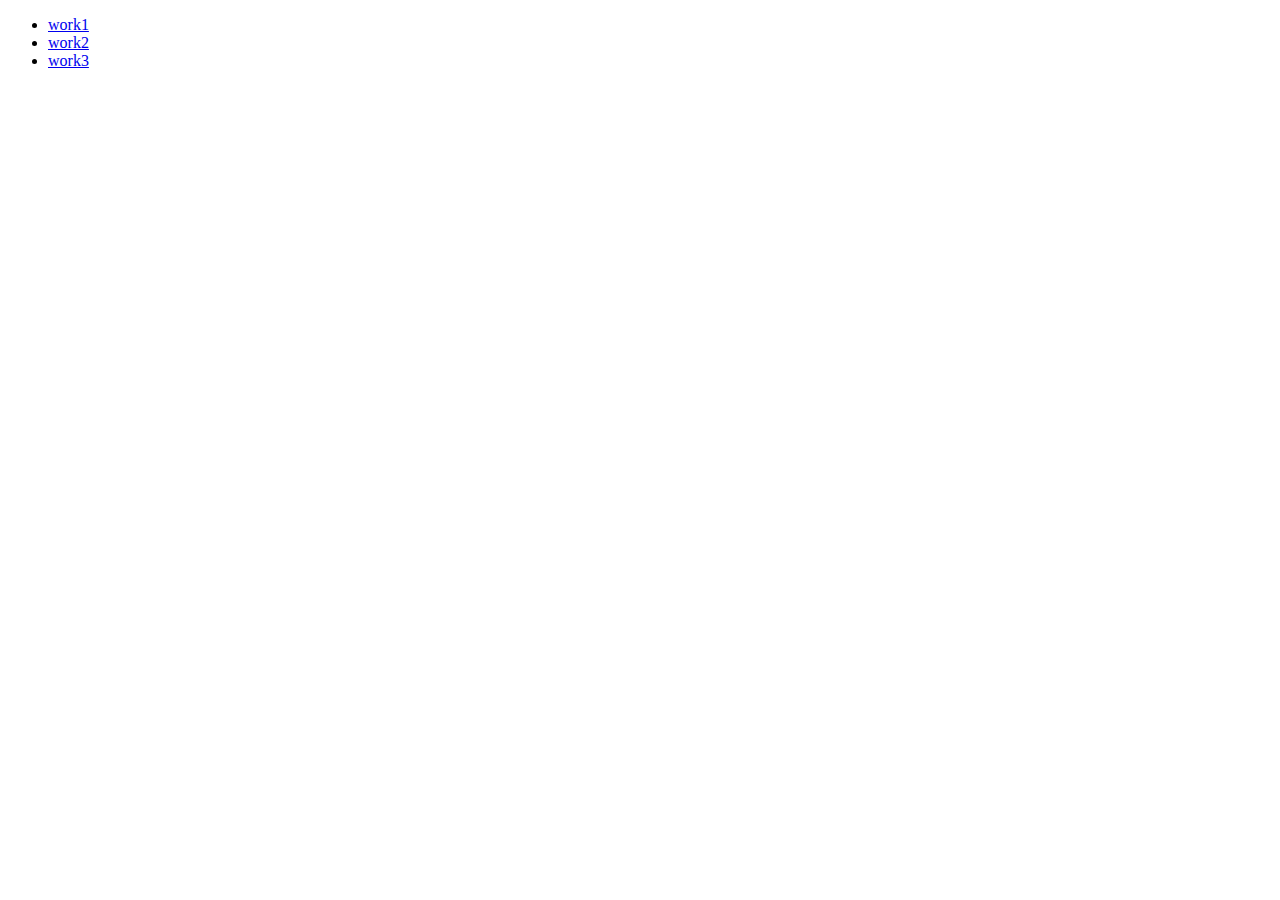
==== index3.html @ 66c8da39 "Add files via upload" ====
<!DOCTYPE HTML PUBLIC "-//W3C//DTD HTML 4.01//EN" "http://www.w3.org/TR/html4/strict.dtd">
<html lang="en">
<head>
	<meta http-equiv="Content-Type" content="text/html;charset=UTF-8">
	<title>主页</title>
</head> 
<body>
<ul>
  <li><a href="https://zhushiwei666.github.io/gallery.html ">work1</li>
  <li><a href="https://zhushiwei666.github.io/chaolianji/chaolianjie.html">work2</li>
  <li><a href="https://zhushiwei666.github.io/zhushiwei.html">work3</li>
  
 
  </ul>
	
</body>
</html>
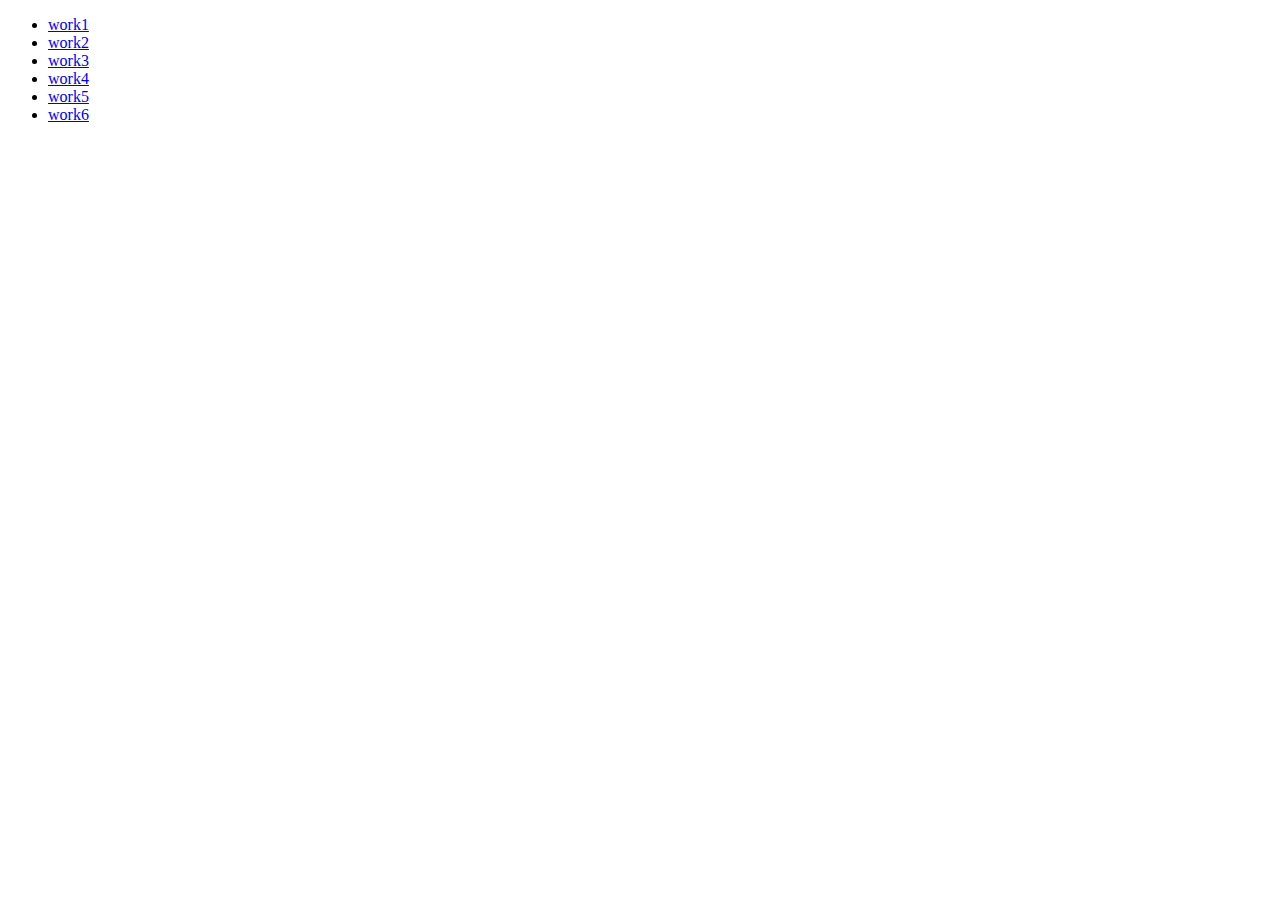
==== commit a58b63b4: "Update index3.html" ====
--- a/index3.html
+++ b/index3.html
@@ -9,10 +9,13 @@
 <ul>
   <li><a href="https://zhushiwei666.github.io/gallery.html ">work1</li>
   <li><a href="https://zhushiwei666.github.io/chaolianji/chaolianjie.html">work2</li>
-  <li><a href="https://zhushiwei666.github.io/zhushiwei.html">work3</li>
+  <li><a href="https://zhushiwei666.github.io/zhushiwei/work3.html">work3</li>
+  <li><a href="https://zhushiwei666.github.io/zhushiwei/work3.html">work4</li>
+  <li><a href="https://zhushiwei666.github.io/five/five.html">work5</li>
+  <li><a href="https://zhushiwei666.github.io/six/six.html">work6</li>
   
  
   </ul>
 	
 </body>
-</html>+</html>
